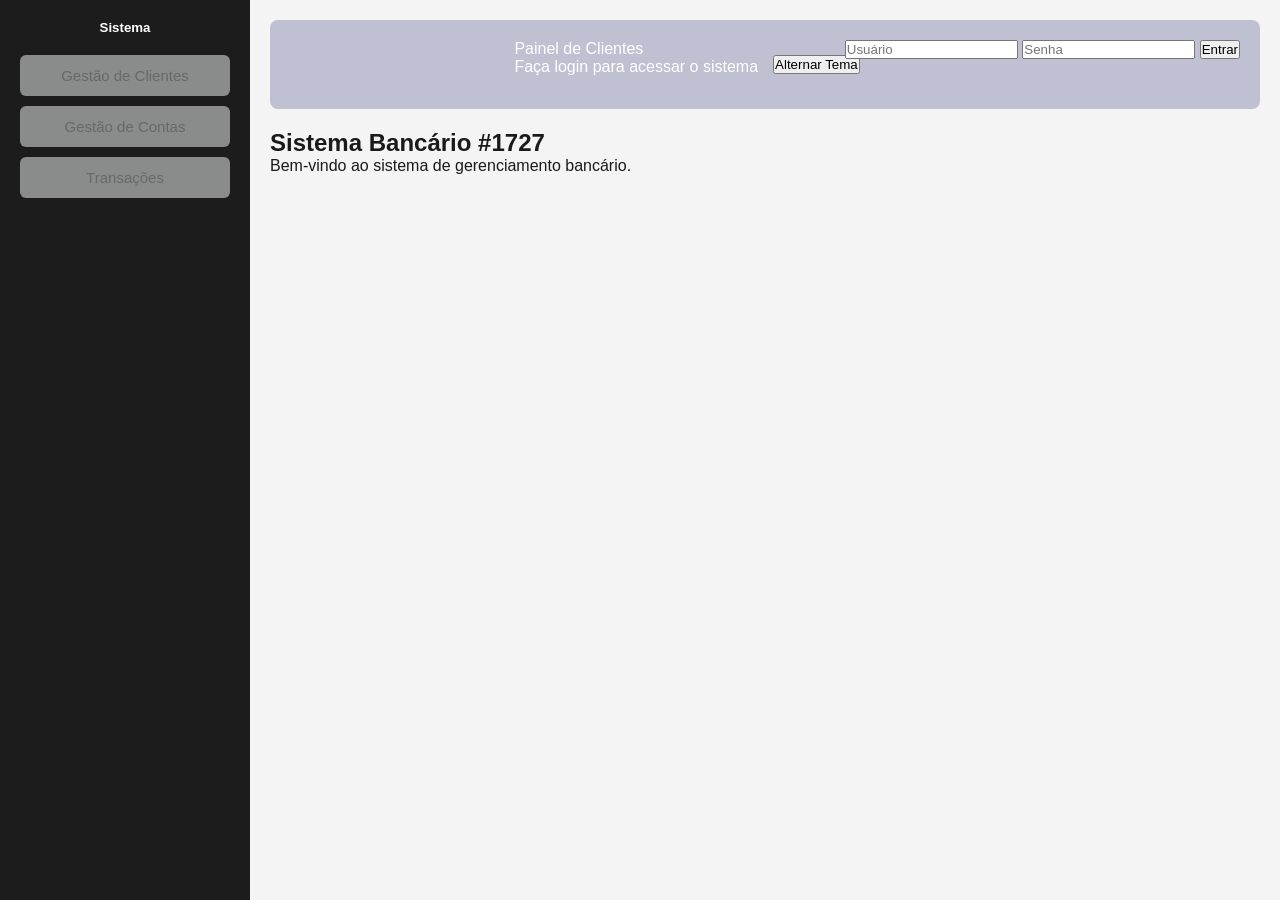
==== clientes.html @ b3d42ca2 "versão inicial" ====
<!doctype html>
<html lang="pt-BR">
  <head>
    <meta charset="UTF-8" />

    <meta name="viewport" content="width=device-width, initial-scale=1.0" />

    <title>Sistema Bancário #1727</title>

    <script src="js/api.js" defer></script>
    <script src="js/validacao.js" defer></script>
    <script src="js/ui.js" defer></script>
    <script src="js/main.js" defer></script>
    <script src="js/auth.js"></script>
    <link href="style.css" rel="stylesheet" />

    <script>
      protegerPagina();
      carregarBoasVindas();
    </script>
  </head>
  <body>
    <div class="wrap">
      <!-- Sidebar -->
      <div id="sidebar">
        <div class="sidebar-header">
          <h5 class="sidebar-title">Sistema</h5>
        </div>

        <div class="sidebar-body">
          <button
            type="button"
            class="btn"
            onclick="location.href = 'clientes.html'"
          >
            Gestão de Clientes
          </button>

          <button
            type="button"
            class="btn"
            onclick="location.href = 'contas.html'"
          >
            Gestão de Contas
          </button>

          <button
            type="button"
            class="btn"
            onclick="location.href = 'transacoes.html'"
          >
            Transações
          </button>

          <button
            type="button"
            class="btn"
            onclick="location.href = 'index.html'"
          >
            Home
          </button>

          <button id="logout">Sair</button>
        </div>
      </div>

      <div id="content">
        <!-- Main -->
        <main id="main">
          <!-- Navbar -->
          <div class="navbar">
            <p id="boasVindas"></p>
          </div>
        </main>

        <!--
          Área utilizada para mensagens gerais de sucesso ou erro.
        -->
        <div id="area-mensagens" role="alert"></div>

        <!-- ========================================= -->
        <!-- CLIENTES                                  -->
        <!-- ========================================= -->

        <section id="box1">
          <h2>Clientes</h2>

          <form id="form-cliente" novalidate>
            <label for="cliente-nome">Nome</label>

            <input type="text" id="cliente-nome" required />

            <label for="cliente-cpf">CPF</label>

            <input type="text" id="cliente-cpf" maxlength="11" required />

            <label for="cliente-email">Email</label>

            <input type="email" id="cliente-email" required />

            <p id="erro-cliente" role="alert"></p>

            <button type="submit">Salvar cliente</button>

            <button type="button" id="btn-cancelar">Cancelar</button>
          </form>

          <p id="quantidade-clientes"></p>
          <!-- --
      FILTRO por nome
      -->
          <label for="filtro-cliente-nome"> Buscar por nome </label>

          <input type="search" id="filtro-cliente-nome" />
          <table>
            <thead>
              <tr>
                <th>Nome</th>
                <th>CPF</th>
                <th>Email</th>
                <th>Ações</th>
              </tr>
            </thead>
            <tbody id="tabela-clientes-corpo"></tbody>
          </table>
        </section>
      </div>
    </div>
  </body>
</html>
---- style.css ----
body {
  font-family: Arial, Helvetica, sans-serif;
  background-color: #ffffff;
  color: #1a1a1a;
  transition:
    background-color 0.3s,
    color 0.3s;
}

body.dark {
  background-color: #121212;
  color: #e0e0e0;
}

body.dark table,
body.dark input,
body.dark select {
  background-color: #1e1e1e;
  color: #ffffff;
  border-color: #444444;
}
/* ====================================== */
/* RESET */
/* ====================================== */

* {
  margin: 0;
  padding: 0;
  box-sizing: border-box;
}

/* ====================================== */
/* LAYOUT */
/* ====================================== */

body {
  font-family: Arial, Helvetica, sans-serif;
  background-color: #f4f4f4;
}

.wrap {
  display: grid;
  grid-template-columns: 250px 1fr;
  min-height: 100vh;
}

/* ====================================== */
/* SIDEBAR */
/* ====================================== */

#sidebar {
  background-color: #1c1c1c;
  color: white;
  padding: 20px;
}

.sidebar-header {
  margin-bottom: 20px;
}

.sidebar-title {
  text-align: center;
}

.sidebar-body {
  display: flex;
  flex-direction: column;
  gap: 10px;
}

/* ====================================== */
/* BOTÕES MENU */
/* ====================================== */

.btn {
  width: 100%;
  padding: 12px;
  border: none;
  border-radius: 6px;

  background-color: #f8f9fa;

  cursor: pointer;

  font-size: 15px;

  transition: 0.2s;
}

.btn:hover {
  background-color: #e9ecef;
}

/* ====================================== */
/* CONTEÚDO */
/* ====================================== */

#content {
  padding: 20px;
}

/* ====================================== */
/* TOPO */
/* ====================================== */

#main {
  background-color: rgb(192, 192, 211);

  color: white;

  padding: 20px;

  border-radius: 8px;

  margin-bottom: 20px;
}

.navbar {
  display: flex;
  justify-content: flex-end;
}

/* ====================================== */
/* BOX CLIENTES */
/* ====================================== */

#box1 {
  background-color: white;

  padding: 20px;

  border-radius: 8px;

  box-shadow: 0 2px 6px rgba(0, 0, 0, 0.1);
}

#box1 h2 {
  margin-bottom: 20px;
}

/* ====================================== */
/* FORMULÁRIO */
/* ====================================== */

#btn-tema {
  /* margin-bottom: 10px; */
  margin: 15px;
  margin-right: -15px;
}
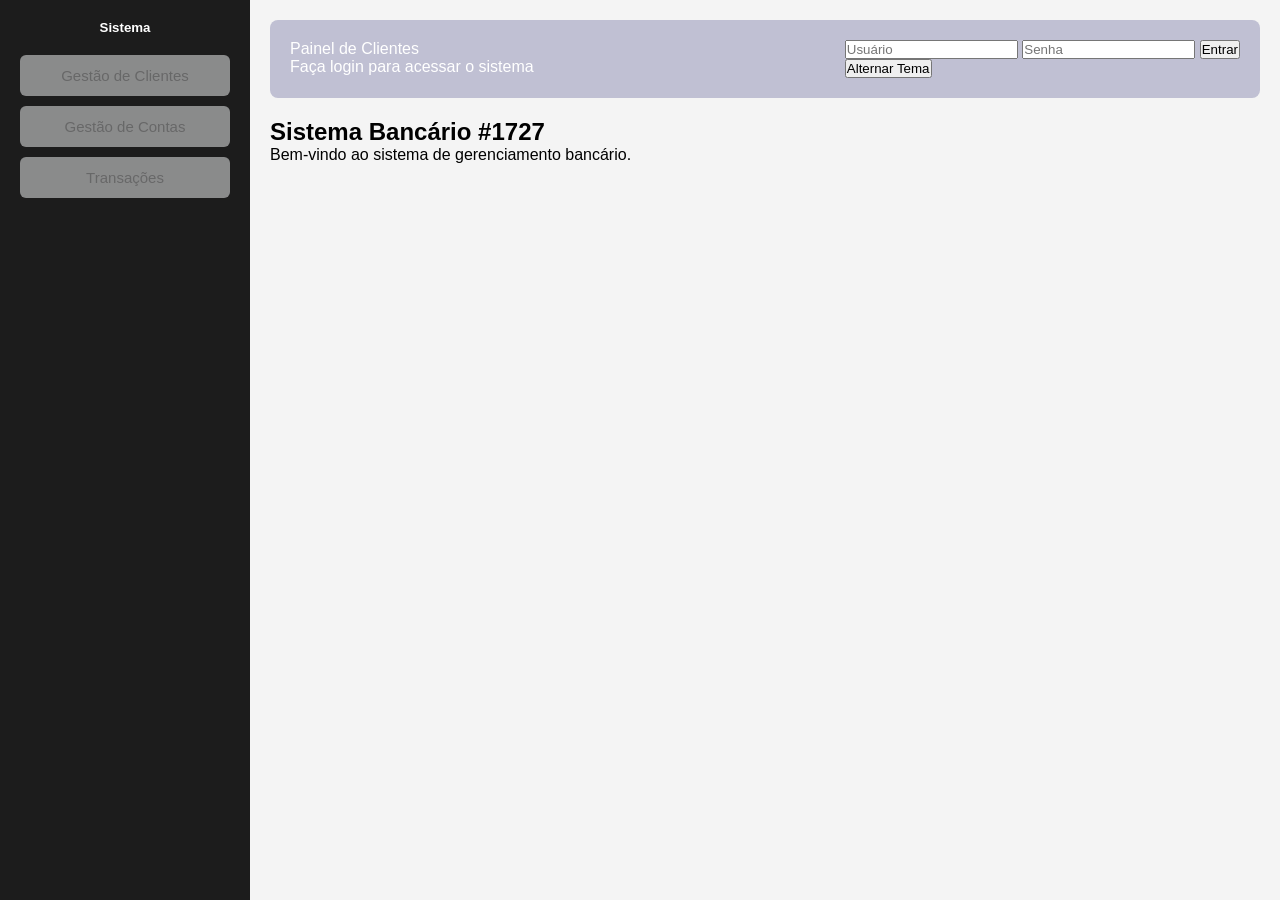
==== commit e2462217: ""ajuste do cancelar da tela contas e do css geral"" ====
--- a/clientes.html
+++ b/clientes.html
@@ -60,7 +60,7 @@
             Home
           </button>
 
-          <button id="logout">Sair</button>
+          <button id="logout" class="btn">Sair</button>
         </div>
       </div>
 
@@ -83,46 +83,53 @@
         <!-- ========================================= -->
 
         <section id="box1">
-          <h2>Clientes</h2>
+          <article class="card">
+            <h2>Clientes</h2>
 
-          <form id="form-cliente" novalidate>
-            <label for="cliente-nome">Nome</label>
+            <form id="form-cliente" novalidate>
+              <label for="cliente-nome">Nome</label>
 
-            <input type="text" id="cliente-nome" required />
+              <input type="text" id="cliente-nome" required />
 
-            <label for="cliente-cpf">CPF</label>
+              <label for="cliente-cpf">CPF</label>
 
-            <input type="text" id="cliente-cpf" maxlength="11" required />
+              <input type="text" id="cliente-cpf" maxlength="11" required />
 
-            <label for="cliente-email">Email</label>
+              <label for="cliente-email">Email</label>
 
-            <input type="email" id="cliente-email" required />
+              <input type="email" id="cliente-email" required />
 
-            <p id="erro-cliente" role="alert"></p>
+              <p id="erro-cliente" role="alert"></p>
 
-            <button type="submit">Salvar cliente</button>
+              <button type="submit">Salvar cliente</button>
 
-            <button type="button" id="btn-cancelar">Cancelar</button>
-          </form>
+              <button type="button" id="btn-cancelar">Cancelar</button>
+            </form>
+          </article>
 
-          <p id="quantidade-clientes"></p>
           <!-- --
       FILTRO por nome
       -->
-          <label for="filtro-cliente-nome"> Buscar por nome </label>
+          <article class="card">
+            <label for="filtro-cliente-nome"> Buscar por nome </label>
 
-          <input type="search" id="filtro-cliente-nome" />
-          <table>
-            <thead>
-              <tr>
-                <th>Nome</th>
-                <th>CPF</th>
-                <th>Email</th>
-                <th>Ações</th>
-              </tr>
-            </thead>
-            <tbody id="tabela-clientes-corpo"></tbody>
-          </table>
+            <input type="search" id="filtro-cliente-nome" />
+          </article>
+
+          <article class="card">
+            <p id="quantidade-clientes"></p>
+            <table>
+              <thead>
+                <tr>
+                  <th>Nome</th>
+                  <th>CPF</th>
+                  <th>Email</th>
+                  <th>Ações</th>
+                </tr>
+              </thead>
+              <tbody id="tabela-clientes-corpo"></tbody>
+            </table>
+          </article>
         </section>
       </div>
     </div>
--- a/style.css
+++ b/style.css
@@ -1,4 +1,4 @@
-body {
+/* body {
   font-family: Arial, Helvetica, sans-serif;
   background-color: #ffffff;
   color: #1a1a1a;
@@ -18,7 +18,7 @@
   background-color: #1e1e1e;
   color: #ffffff;
   border-color: #444444;
-}
+} */
 /* ====================================== */
 /* RESET */
 /* ====================================== */
@@ -117,7 +117,8 @@
 
 .navbar {
   display: flex;
-  justify-content: flex-end;
+  justify-content: space-between;
+  align-items: flex-start;
 }
 
 /* ====================================== */
@@ -126,11 +127,8 @@
 
 #box1 {
   background-color: white;
-
   padding: 20px;
-
   border-radius: 8px;
-
   box-shadow: 0 2px 6px rgba(0, 0, 0, 0.1);
 }
 
@@ -139,11 +137,61 @@
 }
 
 /* ====================================== */
-/* FORMULÁRIO */
+/* CARDS INTERNOS */
 /* ====================================== */
 
-#btn-tema {
-  /* margin-bottom: 10px; */
-  margin: 15px;
-  margin-right: -15px;
+.card {
+  background-color: #fafafa;
+  border: 1px solid #e0e0e0;
+  border-radius: 8px;
+  padding: 20px;
+  margin-bottom: 20px;
 }
+
+#form-cliente {
+  display: flex;
+  flex-direction: column;
+  gap: 10px;
+}
+
+#form-cliente input,
+#form-conta input,
+#form-conta select,
+#filtro-cliente-nome {
+  padding: 10px;
+  border: 1px solid #ccc;
+  border-radius: 6px;
+  width: 100%;
+}
+
+#form-cliente button,
+#form-conta button {
+  margin-top: 5px;
+  padding: 10px;
+  border: none;
+  border-radius: 6px;
+  cursor: pointer;
+}
+
+table {
+  width: 100%;
+  border-collapse: collapse;
+}
+
+th,
+td {
+  border: 1px solid #ddd;
+  padding: 12px;
+  text-align: left;
+}
+
+th {
+  background-color: #f1f1f1;
+}
+
+tr:nth-child(even) {
+  background-color: #fafafa;
+}
+#btn-cancelar {
+  display: none;
+}
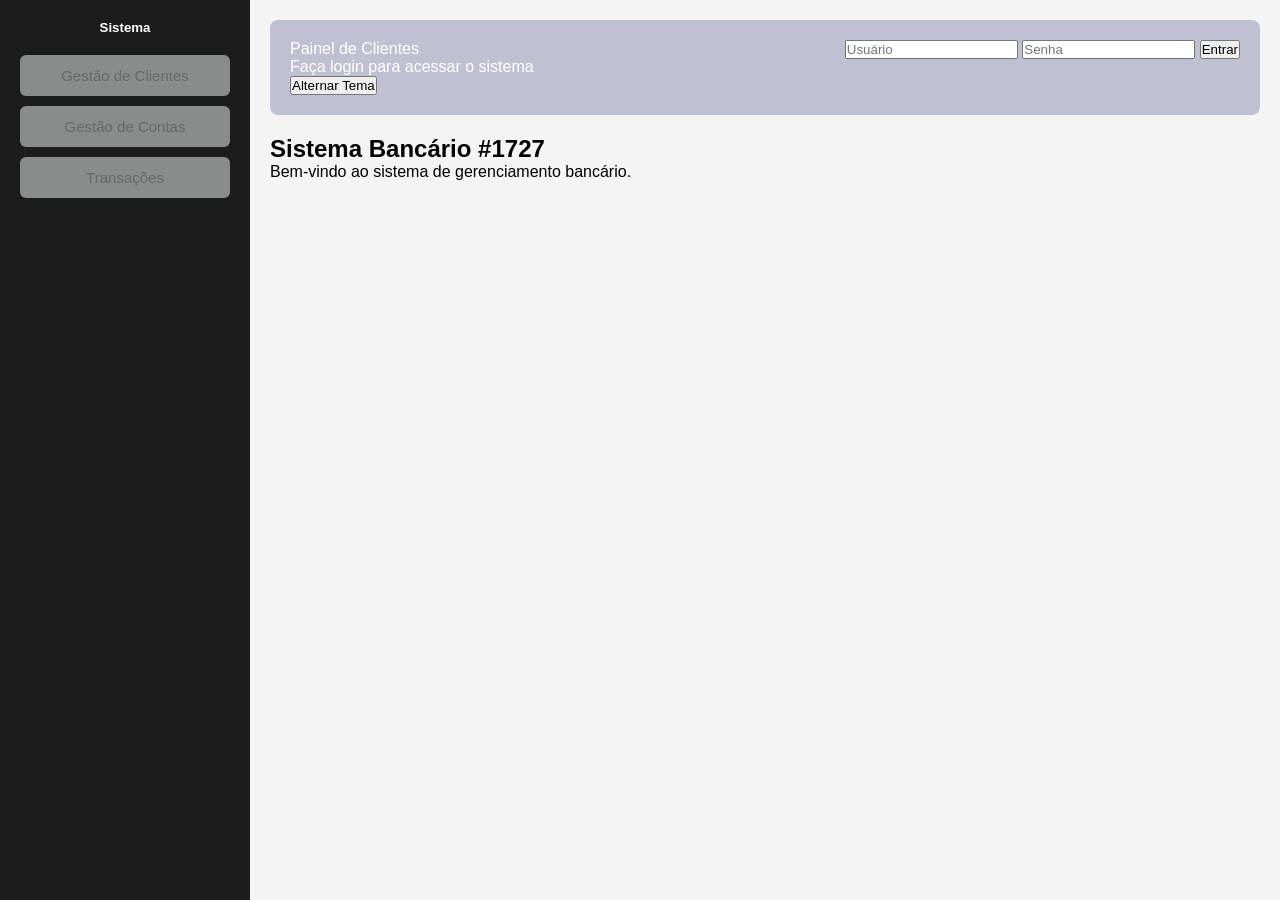
==== commit e0c4fb30: "Ajustes em validação de email, CPF, aplicação de REGEX, etc." ====
--- a/clientes.html
+++ b/clientes.html
@@ -70,6 +70,7 @@
           <!-- Navbar -->
           <div class="navbar">
             <p id="boasVindas"></p>
+            <button id="btn-tema" type="button">Alternar Tema</button>
           </div>
         </main>
 
@@ -93,7 +94,12 @@
 
               <label for="cliente-cpf">CPF</label>
 
-              <input type="text" id="cliente-cpf" maxlength="11" required />
+              <input
+                type="text"
+                id="cliente-cpf"
+                placeholder="Digite apenas números"
+                required
+              />
 
               <label for="cliente-email">Email</label>
 
@@ -117,7 +123,6 @@
           </article>
 
           <article class="card">
-            <p id="quantidade-clientes"></p>
             <table>
               <thead>
                 <tr>
@@ -129,6 +134,7 @@
               </thead>
               <tbody id="tabela-clientes-corpo"></tbody>
             </table>
+            <p id="quantidade-clientes"></p>
           </article>
         </section>
       </div>
--- a/style.css
+++ b/style.css
@@ -1,24 +1,3 @@
-/* body {
-  font-family: Arial, Helvetica, sans-serif;
-  background-color: #ffffff;
-  color: #1a1a1a;
-  transition:
-    background-color 0.3s,
-    color 0.3s;
-}
-
-body.dark {
-  background-color: #121212;
-  color: #e0e0e0;
-}
-
-body.dark table,
-body.dark input,
-body.dark select {
-  background-color: #1e1e1e;
-  color: #ffffff;
-  border-color: #444444;
-} */
 /* ====================================== */
 /* RESET */
 /* ====================================== */
@@ -97,6 +76,8 @@
 
 #content {
   padding: 20px;
+  width: 100%;
+  overflow-x: hidden;
 }
 
 /* ====================================== */
@@ -195,3 +176,69 @@
 #btn-cancelar {
   display: none;
 }
+/* ====================================== */
+/* RESPONSIVIDADE */
+/* ====================================== */
+
+@media (max-width: 768px) {
+  .wrap {
+    grid-template-columns: 1fr;
+  }
+
+  #content {
+    width: 100%;
+    padding: 15px;
+  }
+
+  .sidebar-body {
+    flex-direction: row;
+    flex-wrap: wrap;
+  }
+
+  .btn {
+    flex: 1 1 45%;
+  }
+
+  .navbar {
+    flex-direction: column;
+    gap: 15px;
+  }
+
+  #loginForm {
+    width: 100%;
+    justify-content: flex-start;
+  }
+
+  table {
+    display: block;
+    overflow-x: auto;
+  }
+}
+
+@media (max-width: 480px) {
+  .btn {
+    flex: 1 1 100%;
+  }
+
+  #loginForm {
+    width: 100%;
+    display: flex;
+    flex-direction: column;
+  }
+
+  #loginForm input,
+  #loginForm button {
+    width: 100%;
+  }
+
+  #btn-tema {
+    width: fit-content;
+    margin-left: auto;
+  }
+
+  th,
+  td {
+    font-size: 14px;
+    padding: 8px;
+  }
+}
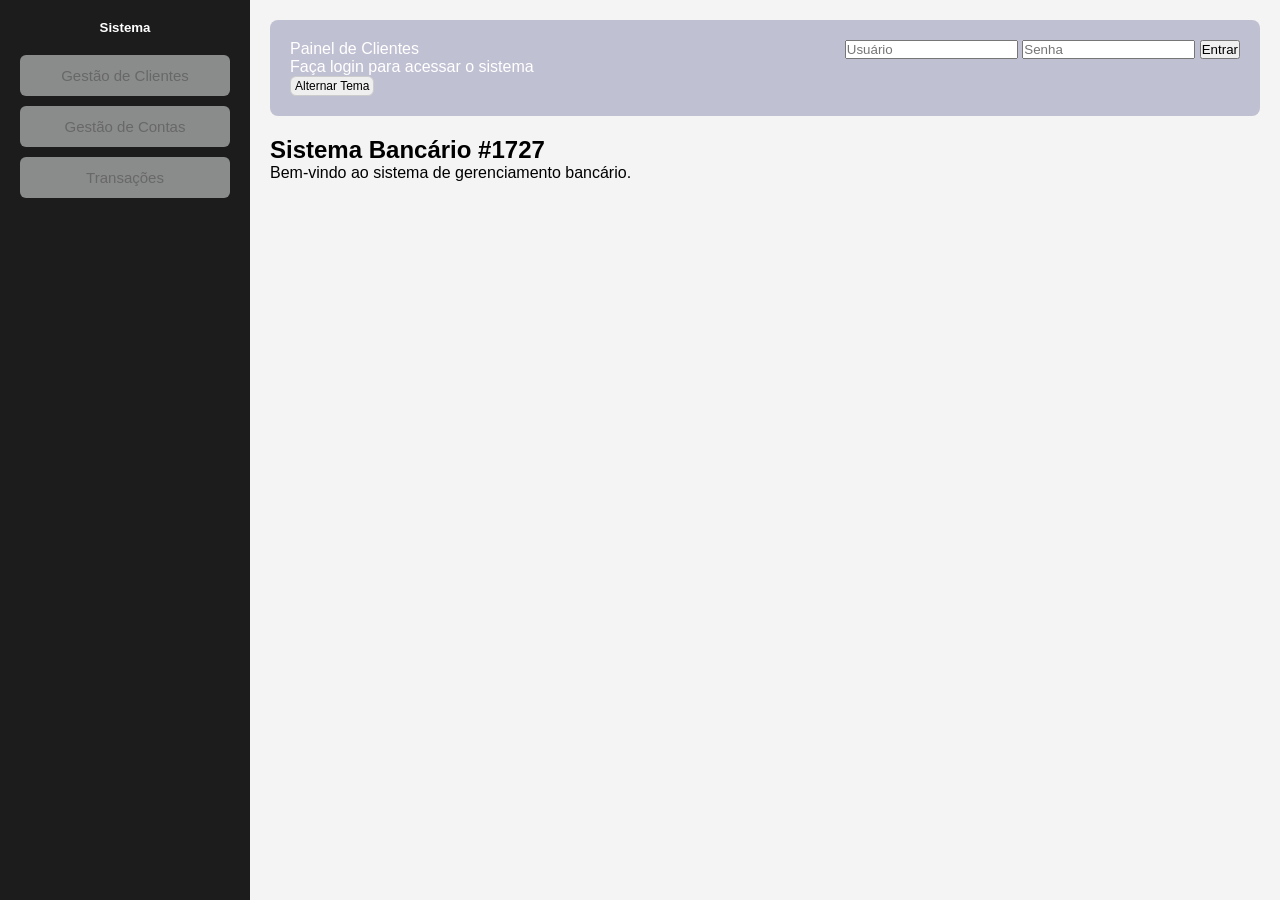
==== commit f5f78df4: "Aplicação da alternância de tema com persistência entre as páginas." ====
--- a/clientes.html
+++ b/clientes.html
@@ -12,6 +12,7 @@
     <script src="js/ui.js" defer></script>
     <script src="js/main.js" defer></script>
     <script src="js/auth.js"></script>
+    <script src="js/alternarTema.js" defer></script>
     <link href="style.css" rel="stylesheet" />
 
     <script>
--- a/style.css
+++ b/style.css
@@ -56,13 +56,9 @@
   padding: 12px;
   border: none;
   border-radius: 6px;
-
   background-color: #f8f9fa;
-
-  cursor: pointer;
-
+  cursor: pointer;
   font-size: 15px;
-
   transition: 0.2s;
 }
 
@@ -86,13 +82,9 @@
 
 #main {
   background-color: rgb(192, 192, 211);
-
   color: white;
-
   padding: 20px;
-
   border-radius: 8px;
-
   margin-bottom: 20px;
 }
 
@@ -103,7 +95,7 @@
 }
 
 /* ====================================== */
-/* BOX CLIENTES */
+/* BOX DE CONTEÚDO (CLIENTES / CONTAS) */
 /* ====================================== */
 
 #box1 {
@@ -118,7 +110,7 @@
 }
 
 /* ====================================== */
-/* CARDS INTERNOS */
+/* CARDS E FORMULÁRIOS INTERNOS */
 /* ====================================== */
 
 .card {
@@ -129,7 +121,8 @@
   margin-bottom: 20px;
 }
 
-#form-cliente {
+#form-cliente,
+#form-conta {
   display: flex;
   flex-direction: column;
   gap: 10px;
@@ -138,11 +131,14 @@
 #form-cliente input,
 #form-conta input,
 #form-conta select,
-#filtro-cliente-nome {
+#filtro-cliente-nome,
+.card-filtros input {
   padding: 10px;
   border: 1px solid #ccc;
   border-radius: 6px;
   width: 100%;
+  background-color: #fff;
+  font-size: 14px;
 }
 
 #form-cliente button,
@@ -152,7 +148,38 @@
   border: none;
   border-radius: 6px;
   cursor: pointer;
-}
+  background-color: #e9ecef;
+  font-size: 14px;
+  transition: 0.2s;
+}
+
+#form-cliente button:hover,
+#form-conta button:hover {
+  background-color: #ddd;
+}
+
+.saldo-info {
+  margin-top: 4px;
+  font-size: 14px;
+  color: #333;
+}
+
+/* Estilo para os cards de filtros */
+.card-filtros {
+  display: flex;
+  flex-direction: column;
+  gap: 15px;
+}
+
+.filtro-grupo {
+  display: flex;
+  flex-direction: column;
+  gap: 5px;
+}
+
+/* ====================================== */
+/* TABELAS */
+/* ====================================== */
 
 table {
   width: 100%;
@@ -173,9 +200,11 @@
 tr:nth-child(even) {
   background-color: #fafafa;
 }
+
 #btn-cancelar {
   display: none;
 }
+
 /* ====================================== */
 /* RESPONSIVIDADE */
 /* ====================================== */
@@ -204,11 +233,6 @@
     gap: 15px;
   }
 
-  #loginForm {
-    width: 100%;
-    justify-content: flex-start;
-  }
-
   table {
     display: block;
     overflow-x: auto;
@@ -218,17 +242,6 @@
 @media (max-width: 480px) {
   .btn {
     flex: 1 1 100%;
-  }
-
-  #loginForm {
-    width: 100%;
-    display: flex;
-    flex-direction: column;
-  }
-
-  #loginForm input,
-  #loginForm button {
-    width: 100%;
   }
 
   #btn-tema {
@@ -242,3 +255,240 @@
     padding: 8px;
   }
 }
+
+/* ====================================== */
+/* TRANSAÇÕES E FORMULÁRIOS ESPECÍFICOS */
+/* ====================================== */
+
+#form-transacao {
+  display: flex;
+  flex-direction: column;
+  gap: 12px;
+}
+
+#form-transacao input,
+#form-transacao select {
+  padding: 10px;
+  border: 1px solid #ccc;
+  border-radius: 6px;
+  width: 100%;
+  background-color: #fff;
+  font-size: 14px;
+}
+
+#form-transacao button[type="submit"] {
+  margin-top: 5px;
+  padding: 10px;
+  border: none;
+  border-radius: 6px;
+  cursor: pointer;
+  background-color: #e9ecef;
+  font-size: 14px;
+  transition: 0.2s;
+}
+
+#form-transacao button[type="submit"]:hover {
+  background-color: #ddd;
+}
+
+/* Tres campos na mesma linha (Tipo, Número e Dígito) */
+.campos-linha-tripla {
+  display: grid;
+  grid-template-columns: 1fr 1fr 120px;
+  gap: 10px;
+}
+
+/* Container de paginação */
+.paginacao-container {
+  display: flex;
+  align-items: center;
+  justify-content: space-between;
+}
+
+.paginacao-container button {
+  padding: 8px 16px;
+  border: 1px solid #ccc;
+  background-color: #fff;
+  border-radius: 4px;
+  cursor: pointer;
+}
+
+.paginacao-container button:hover {
+  background-color: #eee;
+}
+
+@media (max-width: 600px) {
+  .campos-linha-tripla {
+    grid-template-columns: 1fr;
+  }
+}
+
+/* ====================================== */
+/*          AJUSTE NOS BOTÕES             */
+/* ====================================== */
+
+/* ====================================== */
+/* AJUSTES NOS BOTÕES (EDITAR, EXCLUIR E TEMA) */
+/* ====================================== */
+
+/* Estilo geral para botões de ação nas tabelas/cards (Editar e Excluir) */
+.btn-editar,
+.btn-excluir {
+  display: inline-flex;
+  align-items: center;
+  justify-content: center;
+  padding: 6px 12px;
+  font-size: 13px;
+  border: 1px solid #ccc;
+  border-radius: 4px;
+  cursor: pointer;
+  transition:
+    background-color 0.2s ease,
+    transform 0.1s ease,
+    opacity 0.2s ease;
+}
+
+/* Espaçamento entre os botões quando estiverem juntos */
+.btn-editar {
+  margin-right: 6px;
+}
+
+/* Efeitos de Hover e Clique para Editar/Excluir */
+.btn-editar:hover,
+.btn-excluir:hover {
+  opacity: 0.85;
+}
+
+.btn-editar:active,
+.btn-excluir:active,
+#btn-tema:active {
+  transform: scale(0.96);
+}
+
+/* Botão Alternar Tema */
+#btn-tema {
+  display: inline-flex;
+  align-items: center;
+  justify-content: center;
+  padding: 2px 4px;
+  font-size: 12px;
+  border: 1px solid #ccc;
+  border-radius: 6px;
+  cursor: pointer;
+  transition:
+    background-color 0.2s ease,
+    transform 0.1s ease,
+    opacity 0.2s ease;
+}
+
+#btn-tema:hover {
+  opacity: 0.85;
+}
+
+/* Ajuste para que os botões de ação não quebrem linha nas tabelas */
+td .btn-editar,
+td .btn-excluir {
+  white-space: nowrap;
+}
+
+/* =======================================*/
+/*              TEMA ESCURO               */
+/* =======================================*/
+body.dark {
+  background-color: #0b132b;
+  color: #e0e6ed;
+}
+/* =======================================*/
+/*                  SIDEBAR               */
+/* =======================================*/
+body.dark #sidebar {
+  background-color: #070d1f;
+  color: #ffffff;
+}
+/* =======================================*/
+/*          CONTEÚDO PRINCIPAL           */
+/* =======================================*/
+body.dark #main {
+  background-color: #1c2541;
+  color: #ffffff;
+}
+/* =======================================*/
+/*              BOX PRINCIPAL             */
+/* =======================================*/
+body.dark #box1,
+body.dark #Box {
+  background-color: #151e3d;
+  color: #e0e6ed;
+  box-shadow: 0 2px 6px rgba(0, 0, 0, 0.5);
+  border: 1px solid #2a3a5e;
+}
+/* =======================================*/
+/*                  CARDS                 */
+/* =======================================*/
+body.dark .card {
+  background-color: #1c2541;
+  color: #e0e6ed;
+  border: 1px solid #2a3a5e;
+}
+/* =======================================*/
+/*                 TABELAS                */
+/* =======================================*/
+body.dark table {
+  background-color: #1c2541;
+  color: #e0e6ed;
+}
+body.dark th {
+  background-color: #070d1f;
+  color: #ff7b00;
+}
+body.dark td {
+  border-color: #2a3a5e;
+}
+body.dark tr:nth-child(even) {
+  background-color: #151e3d;
+}
+/* =======================================*/
+/*           INPUTS E SELECTS             */
+/* =======================================*/
+body.dark input,
+body.dark select {
+  background-color: #0b132b;
+  color: #ffffff;
+  border: 1px solid #2a3a5e;
+}
+body.dark input::placeholder {
+  color: #8d99ae;
+}
+/* =======================================*/
+/*                  BOTÕES                */
+/* =======================================*/
+body.dark .btn {
+  background-color: #2a3a5e;
+  color: #ffffff;
+}
+body.dark .btn:hover {
+  background-color: #ff7b00;
+}
+/* =======================================*/
+/*              BOTÃO DE TEMA             */
+/* =======================================*/
+body.dark #btn-tema {
+  background-color: #ff7b00;
+  color: #ffffff;
+}
+/* =======================================*/
+/*                MENSAGENS               */
+/* =======================================*/
+body.dark #area-mensagens,
+body.dark #erro-cliente,
+body.dark #erro-conta,
+body.dark #erro-transacao {
+  color: #ffb703;
+}
+/* =======================================*/
+/*          TEXTO DE BOAS-VINDAS          */
+/* =======================================*/
+body.dark #boasVindas,
+body.dark #usuarioLogado {
+  color: #ff7b00;
+}
